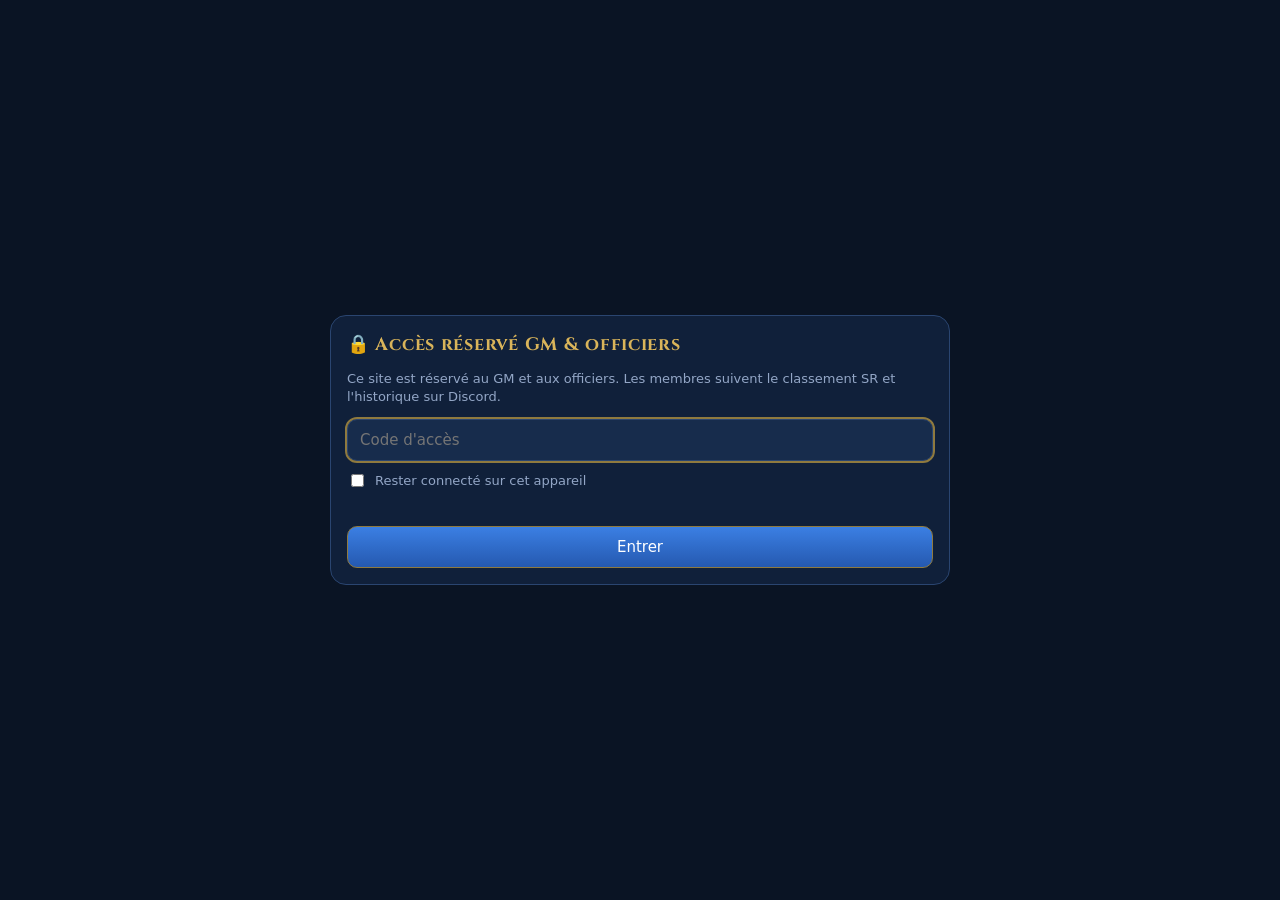
==== index.html @ fb5d60cb "Add files via upload" ====
<!DOCTYPE html>
<html lang="fr">
<head>
<meta charset="utf-8">
<meta name="viewport" content="width=device-width, initial-scale=1">
<title>Accueil · Guilde</title>
<meta name="theme-color" content="#0a1424">
<link rel="stylesheet" href="https://fonts.googleapis.com/css2?family=Cinzel:wght@600;700&display=swap">
<link rel="stylesheet" href="assets/style.css">
</head>
<body>
<header id="nav"></header>
<main class="wrap" id="app"></main>
<script src="config.js"></script>
<script src="assets/app.js"></script>
<script>

const app = document.getElementById('app');
const E = G.esc;
G.nav('index.html');
const cfg = G.cfg;
let pub = null, hist = null;

app.innerHTML =
  '<div class="hero"><div class="crest">🦁</div><h1>' + E(cfg.NAME || 'Guilde') + '</h1><p class="muted">Portail de guilde · roster, raids, points de SR</p></div>' +
  '<div id="next"></div>' +
  '<div class="tiles">' +
  '<a class="tile" href="roster.html"><div class="ico">👥</div><h3>Roster & membres</h3><div class="stat" id="s-roster">…</div></a>' +
  '<a class="tile" href="events.html"><div class="ico">⚔️</div><h3>Événements</h3><div class="stat" id="s-events">…</div></a>' +
  '<a class="tile" href="ranking.html"><div class="ico">🎯</div><h3>Classement SR</h3><div class="stat" id="s-rank">…</div></a>' +
  '<a class="tile" href="history.html"><div class="ico">📜</div><h3>Historique</h3><div class="stat" id="s-hist">…</div></a></div>' +
  '<div class="two"><div class="card"><h3>🏆 En tête du classement</h3><div id="top" style="margin-top:6px"><span class="muted">Chargement…</span></div></div>' +
  '<div class="card"><h3>📜 Dernier raid</h3><div id="last" style="margin-top:6px"><span class="muted">Chargement…</span></div></div></div>' +
  '<div id="warn"></div>';

function nextCard() {
  const nx = G.nextRaid();
  const open = pub && pub.raids.find(r => r.status === 'En cours');
  let html = '';
  if (nx) {
    const day = nx.today ? (nx.live ? 'Ce soir · en cours' : 'Ce soir') : nx.label + ' ' + G.fmtDay(G.isoDay(nx.start));
    html += '<div class="when">' + E(day) + ' · ' + E(nx.time) + '</div><div class="muted">Prochain raid · ' + E(nx.name) + ' (premier pull ' + E(nx.time) + ')</div>';
  } else html += '<div class="muted">Aucun raid planifié (voir config.js).</div>';
  const link = open
    ? '<a class="btn on" href="events.html#/' + E(open.id) + '">Ouvrir « ' + E(open.name) + ' » (en cours)</a>'
    : '<a class="btn" href="events.html">Créer l\'événement</a>';
  document.getElementById('next').innerHTML = '<div class="card next"><div class="grow">' + html + '</div>' + (G.isOfficer() ? link : '') + '</div>';
}

function paintPub() {
  if (!pub) return;
  const m = pub.members, n = r => m.filter(x => x.role === r).length;
  document.getElementById('s-roster').textContent = m.length + ' membre' + (m.length > 1 ? 's' : '') + ' · 🛡️ ' + n('tank') + ' · 💚 ' + n('soigneur') + ' · ⚔️ ' + n('dps');
  const open = pub.raids.find(r => r.status === 'En cours'), closed = pub.raids.filter(r => r.status !== 'En cours');
  document.getElementById('s-events').textContent = open ? 'En cours : ' + open.name : closed.length ? 'Dernier : ' + closed[0].name + ' (' + G.fmtDay(closed[0].date) + ')' : 'Aucun raid';
  const top = m.slice().sort((a, b) => b.points - a.points);
  document.getElementById('s-rank').textContent = top.length && top[0].points ? 'N°1 : ' + top[0].key + ' · ' + top[0].points + ' pts' : 'Pas encore de points';
  document.getElementById('top').innerHTML = top.slice(0, 5).map((x, i) =>
    '<div class="mini"><span>' + ['🥇', '🥈', '🥉', '4.', '5.'][i] + ' <b style="color:' + G.classColor(x.classe) + '">' + E(x.key) + '</b></span><span class="gold"><b>' + x.points + '</b> pts' + (x.hr ? ' · 🎯' + x.hr : '') + '</span></div>').join('') || '<span class="muted">Aucun membre.</span>';
  nextCard();
}
function paintHist() {
  if (!hist) return;
  const g = hist.groups.find(x => x.kind === 'raid');
  document.getElementById('s-hist').textContent = g ? g.name + ' · ' + G.fmtDay(g.date) : 'Aucun mouvement';
  document.getElementById('last').innerHTML = g ? '<b>' + E(g.name) + '</b> <span class="muted small">' + G.fmtDay(g.date) + ' · ' + g.count + ' joueurs</span>' +
    (g.sr.length ? '<div class="mini"><span>🎯 SR obtenu</span><span>' + E(g.sr.join(', ')) + '</span></div>' : '') +
    (g.hrEarned.length ? '<div class="mini"><span>🌟 HR gagnée</span><span>' + E(g.hrEarned.join(', ')) + '</span></div>' : '') +
    (g.loot.length ? '<div class="mini"><span>🎁 Loot hors SR</span><span>' + E(g.loot.map(l => l.key + ' ×' + l.n).join(', ')) + '</span></div>' : '') +
    '<div class="mini"><span>📈 +' + (g.bonusValue || 10) + ' points</span><span>' + g.bonus.length + ' joueur' + (g.bonus.length > 1 ? 's' : '') + '</span></div>' : '<span class="muted">Aucun raid clôturé pour le moment.</span>';
}
nextCard();
const fail = e => { document.getElementById('warn').innerHTML = '<div class="banner">' + E(G.errMsg(e)) + '</div>'; };
G.swr('pub', () => G.get('public'), d => { pub = d; paintPub(); }).catch(fail);
G.swr('hist', () => G.get('history'), d => { hist = d; paintHist(); }).catch(() => {});
</script>
</body>
</html>
---- assets/style.css ----
/* Thème Alliance : bleu nuit, or, bleu royal */
:root {
  --bg: #0a1424; --panel: #10203a; --panel2: #172c4c; --line: #2a4570;
  --text: #eaf0fb; --muted: #93a6c6; --accent: #2f6fd0; --gold: #d9b45a; --gold-dim: #8f7a3f;
  --ok: #3fbf7f; --warn: #f09a3e; --bad: #ec5d5d;
  --serif: "Cinzel", "Trajan Pro", Georgia, "Times New Roman", serif;
}
* { box-sizing: border-box; }
html { -webkit-text-size-adjust: 100%; }
body {
  margin: 0; color: var(--text); min-height: 100vh;
  background: var(--bg) radial-gradient(900px 420px at 50% -80px, #1b3c70 0%, rgba(10,20,36,0) 70%) no-repeat;
  font: 15px/1.4 system-ui, -apple-system, "Segoe UI", Roboto, sans-serif;
}
a { color: inherit; text-decoration: none; }
h1, h2, h3 { font-family: var(--serif); color: var(--gold); letter-spacing: .04em; margin: 0; }
h1 { font-size: 24px; } h2 { font-size: 18px; margin: 20px 0 10px; } h3 { font-size: 15px; }
.muted { color: var(--muted); } .small { font-size: 13px; } .gold { color: var(--gold); }
.row { display: flex; gap: 8px; align-items: center; } .grow { flex: 1; min-width: 0; }
.wrap { max-width: 1100px; margin: 0 auto; padding: 0 14px 90px; }
.hidden { display: none !important; }

/* barre de navigation */
.nav { position: sticky; top: 0; z-index: 30; background: rgba(10,20,36,.92); backdrop-filter: blur(8px);
  border-bottom: 1px solid var(--gold-dim); }
.nav-in { max-width: 1100px; margin: 0 auto; padding: 8px 14px; display: flex; align-items: center; gap: 12px; }
.brand { display: flex; align-items: center; gap: 8px; font-family: var(--serif); color: var(--gold); font-size: 17px; letter-spacing: .05em; white-space: nowrap; }
.crest { font-size: 24px; filter: drop-shadow(0 0 6px rgba(217,180,90,.35)); }
.links { display: flex; gap: 4px; overflow-x: auto; flex: 1; scrollbar-width: none; }
.links::-webkit-scrollbar { display: none; }
.links a { padding: 7px 12px; border-radius: 99px; color: var(--muted); white-space: nowrap; font-size: 14px; border: 1px solid transparent; }
.links a:hover { color: var(--text); }
.links a.on { color: var(--gold); border-color: var(--gold-dim); background: rgba(217,180,90,.09); }
.me { flex: 0 0 auto; }
@media (max-width: 720px) {
  .nav-in { flex-wrap: wrap; row-gap: 4px; }
  .brand { font-size: 15px; } .links { order: 3; flex: 1 0 100%; } .links { justify-content: space-between; } .links a { padding: 7px 7px; font-size: 13px; } .links .ic { display: none; }
}

/* éléments communs */
.card { background: var(--panel); border: 1px solid var(--line); border-radius: 14px; padding: 12px 14px; margin-bottom: 10px;
  box-shadow: inset 0 1px 0 rgba(217,180,90,.12), 0 6px 18px rgba(0,0,0,.25); }
.card.cc { border-left: 4px solid var(--c, var(--line)); }
.btn { min-height: 42px; padding: 0 14px; border-radius: 10px; border: 1px solid var(--line); background: var(--panel2);
  color: var(--text); font: inherit; cursor: pointer; transition: border-color .15s, background .15s, transform .07s; touch-action: manipulation; }
.btn:hover:not(:disabled) { border-color: var(--gold-dim); }
.btn:active:not(:disabled) { transform: scale(.97); }
.btn:disabled { opacity: .4; cursor: default; }
.btn.on { background: linear-gradient(#3b7fe3, #2559b0); border-color: var(--gold-dim); color: #fff; }
.btn.good.on { background: var(--ok); border-color: var(--ok); color: #07140d; }
.btn.warn.on { background: var(--warn); border-color: var(--warn); color: #1b1400; }
.btn.bad.on { background: var(--bad); border-color: var(--bad); color: #fff; }
.btn.small { min-height: 34px; padding: 0 11px; font-size: 13px; }
input, select, textarea { min-height: 42px; width: 100%; border-radius: 10px; border: 1px solid var(--line); background: var(--panel2);
  color: var(--text); padding: 0 12px; font: inherit; }
input:focus, select:focus { outline: 2px solid var(--gold-dim); outline-offset: 0; }
label { display: block; margin: 12px 0 4px; color: var(--muted); font-size: 13px; }
.tag { font-size: 12px; padding: 1px 8px; border-radius: 99px; border: 1px solid var(--line); color: var(--muted); white-space: nowrap; }
.tag.open { color: var(--ok); border-color: var(--ok); } .tag.warn { color: var(--warn); border-color: var(--warn); } .tag.bad { color: var(--bad); border-color: var(--bad); }
.chips { display: flex; gap: 6px; overflow-x: auto; padding-bottom: 2px; scrollbar-width: none; }
.chips::-webkit-scrollbar { display: none; }
.chip { flex: 0 0 auto; min-height: 36px; padding: 0 13px; border-radius: 99px; border: 1px solid var(--line); background: var(--panel2);
  color: var(--text); font: inherit; font-size: 13.5px; cursor: pointer; white-space: nowrap; }
.chip.on { border-color: var(--gold); color: var(--gold); background: rgba(217,180,90,.12); }
.chip.sp { border-style: dashed; }
.err { color: var(--bad); min-height: 20px; margin-top: 8px; }
.empty { text-align: center; color: var(--muted); padding: 30px 10px; }
.banner { background: rgba(240,154,62,.12); border: 1px solid var(--warn); color: var(--warn); border-radius: 12px; padding: 10px 14px; margin: 12px 0; }
.pagehead { display: flex; align-items: flex-end; justify-content: space-between; gap: 10px; margin: 18px 0 12px; flex-wrap: wrap; }
.pagehead p { margin: 4px 0 0; }
#busybar { position: fixed; top: 0; left: 0; right: 0; height: 3px; background: var(--gold); opacity: 0; transition: opacity .2s; z-index: 80; }
body.busy #busybar { opacity: 1; }

/* fenêtres */
.overlay { position: fixed; inset: 0; background: rgba(0,0,0,.62); display: flex; align-items: flex-end; justify-content: center; z-index: 60; }
.modal { background: var(--panel); border: 1px solid var(--line); border-radius: 16px 16px 0 0; width: 100%; max-width: 620px;
  max-height: 88vh; overflow: auto; padding: 16px; }
@media (min-width: 700px) { .overlay { align-items: center; } .modal { border-radius: 16px; } }
.toast { position: fixed; left: 50%; bottom: 20px; transform: translateX(-50%); background: var(--panel2); border: 1px solid var(--line);
  padding: 10px 16px; border-radius: 12px; z-index: 90; max-width: 90%; box-shadow: 0 8px 24px rgba(0,0,0,.4); }
.toast.bad { border-color: var(--bad); }

/* accueil */
.hero { text-align: center; padding: 34px 0 10px; }
.hero .crest { font-size: 54px; }
.hero h1 { font-size: 30px; margin-top: 6px; }
.tiles { display: grid; grid-template-columns: repeat(auto-fit, minmax(230px, 1fr)); gap: 12px; margin: 22px 0; }
.tile { display: block; background: linear-gradient(160deg, var(--panel2), var(--panel)); border: 1px solid var(--line); border-radius: 16px;
  padding: 18px; position: relative; overflow: hidden; transition: transform .12s, border-color .15s; }
.tile:hover { transform: translateY(-2px); border-color: var(--gold-dim); }
.tile .ico { font-size: 30px; } .tile h3 { margin: 8px 0 4px; font-size: 17px; }
.tile .stat { font-size: 13px; color: var(--muted); min-height: 18px; }
.tile::after { content: "›"; position: absolute; right: 16px; top: 14px; font-size: 24px; color: var(--gold-dim); }
.next { display: flex; gap: 14px; align-items: center; flex-wrap: wrap; border-color: var(--gold-dim); }
.next .when { font-family: var(--serif); color: var(--gold); font-size: 19px; }
.two { display: grid; grid-template-columns: 1fr 1fr; gap: 12px; } @media (max-width: 760px) { .two { grid-template-columns: 1fr; } }
.mini { display: flex; justify-content: space-between; padding: 7px 0; border-top: 1px solid var(--line); gap: 8px; }
.mini:first-of-type { border-top: 0; }

/* roster */
.grid { display: grid; grid-template-columns: repeat(auto-fill, minmax(260px, 1fr)); gap: 8px; }
.mcard { background: var(--panel); border: 1px solid var(--line); border-left: 4px solid var(--c, var(--line)); border-radius: 12px; padding: 10px 12px; }
.mcard b { overflow-wrap: anywhere; }
.sec { font-family: var(--serif); color: var(--gold); letter-spacing: .04em; margin: 20px 0 8px; display: flex; justify-content: space-between; align-items: baseline; }
.sec .muted { font-family: system-ui, sans-serif; letter-spacing: 0; font-size: 12px; }
.seg { display: flex; gap: 6px; margin: 8px 0 12px; } .seg .btn { flex: 1; padding: 0 6px; }
.roles { display: flex; gap: 6px; margin-top: 6px; } .roles .chip { flex: 1; }

/* classement */
.rk { display: grid; grid-template-columns: 34px 1fr auto; gap: 4px 10px; align-items: center; }
.rk .pos { font-family: var(--serif); color: var(--gold-dim); font-size: 17px; text-align: center; }
.rk .pts { font-size: 20px; font-weight: 700; color: var(--gold); text-align: right; }
.bar { height: 6px; border-radius: 99px; background: var(--panel2); overflow: hidden; margin-top: 6px; grid-column: 2 / 4; }
.bar > i { display: block; height: 100%; background: linear-gradient(90deg, var(--accent), var(--gold)); }
.rk .meta { grid-column: 2 / 4; display: flex; gap: 14px; flex-wrap: wrap; font-size: 13px; color: var(--muted); align-items: center; }

/* historique */
.pills { display: flex; flex-wrap: wrap; gap: 6px; margin-top: 6px; }
.pill { font-size: 12.5px; padding: 3px 10px; border-radius: 99px; background: var(--panel2); border: 1px solid var(--line); }
.gl { margin-top: 10px; } .gl-h { font-weight: 600; font-size: 13.5px; }
.card.gcard { border-left: 4px solid var(--gold-dim); } .card.corr { border-left: 4px solid var(--accent); }
.entry { padding: 8px 0; border-top: 1px solid var(--line); } .hist { margin-top: 10px; }

/* ---------- page raid : grille dense + barre d'action ---------- */
.evbar { position: sticky; top: var(--navh, 98px); z-index: 20; background: var(--bg);
  margin: 0 -14px 8px; padding: 8px 14px; border-bottom: 1px solid var(--line); }
.evbar .rname { font-family: var(--serif); color: var(--gold); font-size: 16px; letter-spacing: .03em; }
.sync { font-size: 12px; color: var(--muted); white-space: nowrap; }
.sync.ok { color: var(--ok); } .sync.wait { color: var(--gold); } .sync.bad { color: var(--bad); }
.evtools { display: flex; gap: 8px; margin-top: 8px; align-items: center; }
.evtools input { min-height: 38px; }
.evgrid { display: grid; grid-template-columns: repeat(auto-fill, minmax(150px, 1fr)); gap: 6px; padding-bottom: 170px; }
.dense .evgrid { grid-template-columns: repeat(auto-fill, minmax(108px, 1fr)); gap: 5px; }
.pt { position: relative; text-align: left; width: 100%; min-height: 54px; padding: 6px 8px 6px 10px; border-radius: 10px;
  border: 1px solid var(--line); border-left: 4px solid var(--c, var(--line)); background: var(--panel); color: var(--text);
  font: inherit; cursor: pointer; display: block; touch-action: manipulation; transition: transform .07s, background .12s; }
.pt:active { transform: scale(.97); }
.pt .n { display: block; font-weight: 700; white-space: nowrap; overflow: hidden; text-overflow: ellipsis; font-size: 14px; }
.pt .s { display: flex; gap: 5px; align-items: center; font-size: 12px; color: var(--muted); white-space: nowrap; overflow: hidden; margin-top: 2px; min-height: 18px; }
.pt .s b { color: var(--gold); }
.pt .bd { display: inline-flex; gap: 3px; margin-left: auto; font-size: 12px; font-weight: 700; }
.bd .l { color: #1a1300; background: var(--gold); border-radius: 99px; padding: 0 6px; }
.bd .g { color: #07140d; background: var(--ok); border-radius: 6px; padding: 0 5px; }
.pt.sel { background: rgba(47,111,208,.28); border-color: var(--gold); border-left-color: var(--c, var(--gold)); box-shadow: 0 0 0 1px var(--gold) inset; }
.pt.retard { background: rgba(240,154,62,.10); } .pt.noshow { background: rgba(236,93,93,.10); opacity: .7; }
.pt.noshow .n { text-decoration: line-through; }
.dense .pt { min-height: 48px; padding: 5px 6px 5px 8px; } .dense .pt .n { font-size: 13px; } .dense .pt .s { font-size: 11px; }
.actbar { position: fixed; left: 0; right: 0; bottom: 0; z-index: 25; background: var(--panel); border-top: 1px solid var(--gold-dim);
  box-shadow: 0 -10px 30px rgba(0,0,0,.45); padding: 10px 14px calc(10px + env(safe-area-inset-bottom)); }
.actbar-in { max-width: 1100px; margin: 0 auto; }
.actbar .who { display: flex; align-items: baseline; gap: 10px; margin-bottom: 8px; }
.actbar .who b { font-size: 16px; }
.actrow { display: grid; gap: 8px; }
.acts, .acts2 { display: grid; gap: 8px; }
.acts { grid-template-columns: repeat(4, 1fr); } .acts2 { grid-template-columns: repeat(3, 1fr); }
.acts .a, .acts2 .a { min-height: 52px; font-size: 16px; font-weight: 700; border-radius: 12px; border: 1px solid var(--line); background: var(--panel2);
  color: var(--text); cursor: pointer; font-family: inherit; touch-action: manipulation; }
.acts2 .a { min-height: 42px; font-size: 14px; font-weight: 600; }
.a:active:not(:disabled) { transform: scale(.95); } .a:disabled { opacity: .35; }
.a.loot { color: var(--gold); border-color: var(--gold-dim); }
.a.good.on { background: var(--ok); border-color: var(--ok); color: #07140d; }
.a.warn.on { background: var(--warn); border-color: var(--warn); color: #1b1400; }
.a.bad.on { background: var(--bad); border-color: var(--bad); color: #fff; }
.hint { text-align: center; color: var(--muted); padding: 6px 0; }
@media (min-width: 900px) { .actrow { grid-template-columns: 4fr 3fr; } .acts2 .a { min-height: 52px; font-size: 16px; } }

/* sélecteur de joueurs */
.modal.picker { display: flex; flex-direction: column; padding: 0; height: min(92vh, 780px); max-width: 760px; }
.pk-head { padding: 14px 14px 10px; border-bottom: 1px solid var(--line); }
.pk-body { flex: 1; overflow: auto; padding: 4px 14px 14px; -webkit-overflow-scrolling: touch; }
.pk-foot { display: flex; gap: 8px; padding: 12px 14px; border-top: 1px solid var(--line); background: var(--panel); }
.pk-grid { display: grid; grid-template-columns: repeat(auto-fill, minmax(150px, 1fr)); gap: 8px; }
.pk-card { position: relative; display: block; text-align: left; width: 100%; min-height: 70px; padding: 9px 32px 9px 12px; border-radius: 12px;
  border: 1px solid var(--line); border-left: 4px solid var(--c, var(--line)); background: var(--panel2); color: var(--text); font: inherit; cursor: pointer; }
.pk-card:hover { border-color: var(--gold-dim); border-left-color: var(--c, var(--gold-dim)); }
.pk-card.sel { border-color: var(--gold); border-left-color: var(--c, var(--gold)); background: rgba(217,180,90,.13); box-shadow: 0 0 0 1px var(--gold) inset; }
.pk-card.in { opacity: .5; cursor: default; }
.pk-check { position: absolute; top: 8px; right: 8px; width: 20px; height: 20px; border-radius: 99px; border: 1px solid var(--line);
  display: grid; place-items: center; font-size: 12px; font-weight: 700; color: transparent; }
.pk-card.sel .pk-check { background: var(--gold); border-color: var(--gold); color: #1a1300; }
.pk-card.in .pk-check { border-color: var(--ok); color: var(--ok); }
.pk-name { display: block; font-weight: 700; overflow-wrap: anywhere; }
.pk-cls { display: block; font-size: 12.5px; color: var(--c, var(--muted)); }
.pk-meta { display: flex; gap: 8px; flex-wrap: wrap; margin-top: 5px; font-size: 12px; color: var(--muted); }
.pk-pts { color: var(--gold); font-weight: 700; }
.pk-new { display: flex; gap: 6px; margin-top: 10px; flex-wrap: wrap; } .pk-new input { flex: 2 1 140px; } .pk-new select { flex: 1 1 120px; }

/* page raid : on libère la place (la barre du site défile, la barre du raid reste) */
body.ev-mode .nav { position: static; }
body.ev-mode .evbar { top: 0; }
.evbar .row.t { align-items: center; }
.evbar .sub { white-space: nowrap; overflow: hidden; text-overflow: ellipsis; }
.evbar .evtools { margin-top: 6px; }
.evbar .chips { margin-top: 6px !important; }
.evbar .btn.small { min-height: 36px; }

.sticky-foot { position: sticky; bottom: -16px; background: var(--panel); padding: 12px 0 4px; margin-top: 10px; border-top: 1px solid var(--line); }
body.locked .overlay { background: #0a1424; }
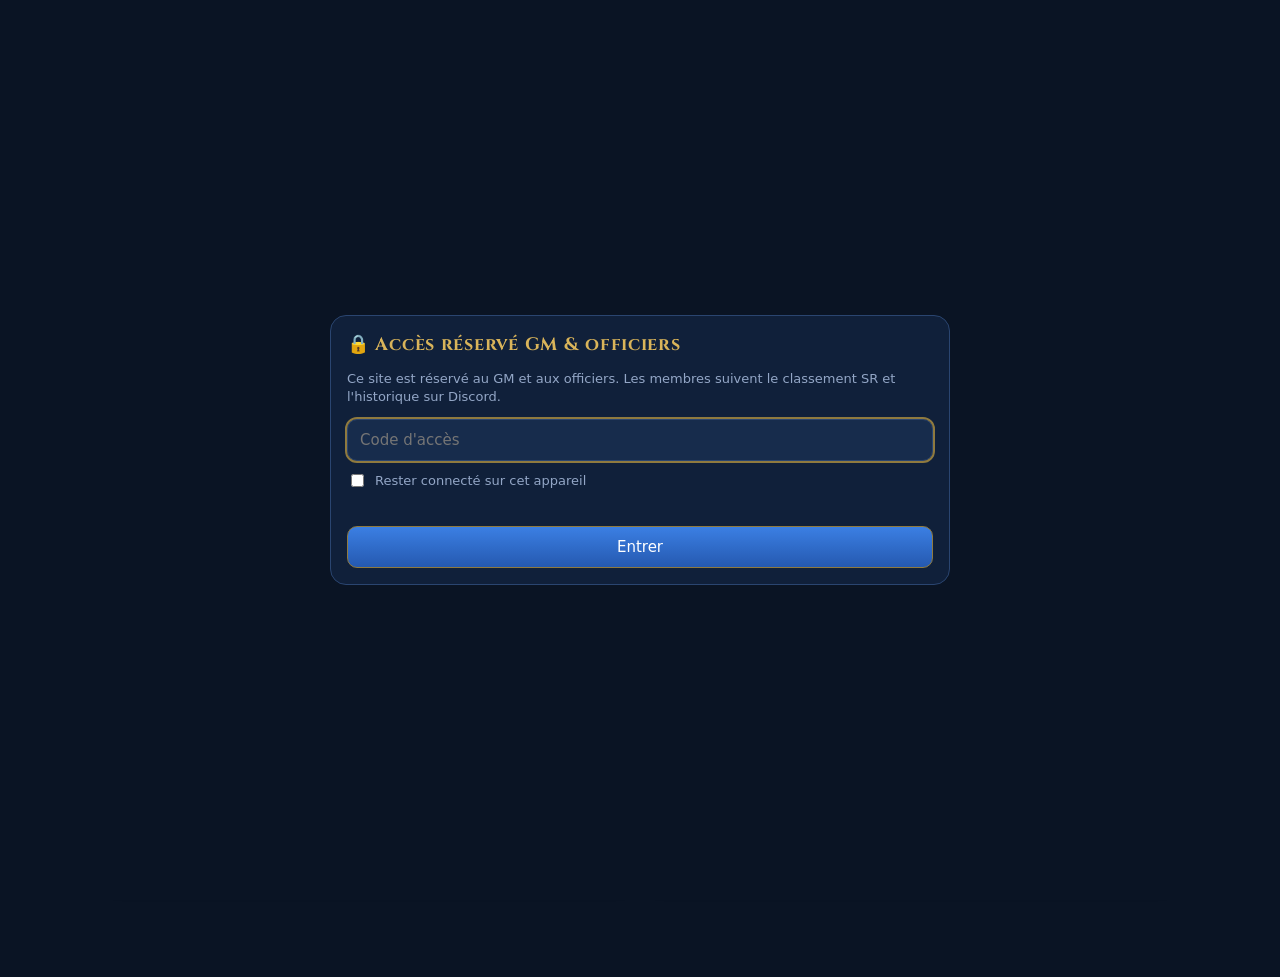
==== commit 1cd3ee65: "Add files via upload" ====
--- a/index.html
+++ b/index.html
@@ -22,7 +22,7 @@
 let pub = null, hist = null;
 
 app.innerHTML =
-  '<div class="hero"><div class="crest">🦁</div><h1>' + E(cfg.NAME || 'Guilde') + '</h1><p class="muted">Portail de guilde · roster, raids, points de SR</p></div>' +
+  '<div class="hero"><img class="banner" src="assets/banner.jpg" alt="' + E(cfg.NAME || 'Guilde') + '" id="banner"><p class="muted">Portail de guilde · roster, raids, points de SR</p></div>' +
   '<div id="next"></div>' +
   '<div class="tiles">' +
   '<a class="tile" href="roster.html"><div class="ico">👥</div><h3>Roster & membres</h3><div class="stat" id="s-roster">…</div></a>' +
@@ -32,6 +32,10 @@
   '<div class="two"><div class="card"><h3>🏆 En tête du classement</h3><div id="top" style="margin-top:6px"><span class="muted">Chargement…</span></div></div>' +
   '<div class="card"><h3>📜 Dernier raid</h3><div id="last" style="margin-top:6px"><span class="muted">Chargement…</span></div></div></div>' +
   '<div id="warn"></div>';
+
+document.getElementById('banner').onerror = function () {
+  this.outerHTML = '<div class="crest">🦁</div><h1>' + E(cfg.NAME || 'Guilde') + '</h1>';   // pas d'image : titre simple
+};
 
 function nextCard() {
   const nx = G.nextRaid();
--- a/assets/style.css
+++ b/assets/style.css
@@ -196,3 +196,7 @@
 
 .sticky-foot { position: sticky; bottom: -16px; background: var(--panel); padding: 12px 0 4px; margin-top: 10px; border-top: 1px solid var(--line); }
 body.locked .overlay { background: #0a1424; }
+
+.hero .banner { display: block; width: 100%; height: auto; border-radius: 14px; border: 1px solid var(--gold); box-shadow: 0 8px 30px rgba(0,0,0,.45); margin-bottom: 10px; }
+.hero { padding-top: 14px; }
+.card.next { flex-wrap: wrap; gap: 10px; } .card.next .grow { min-width: 200px; }
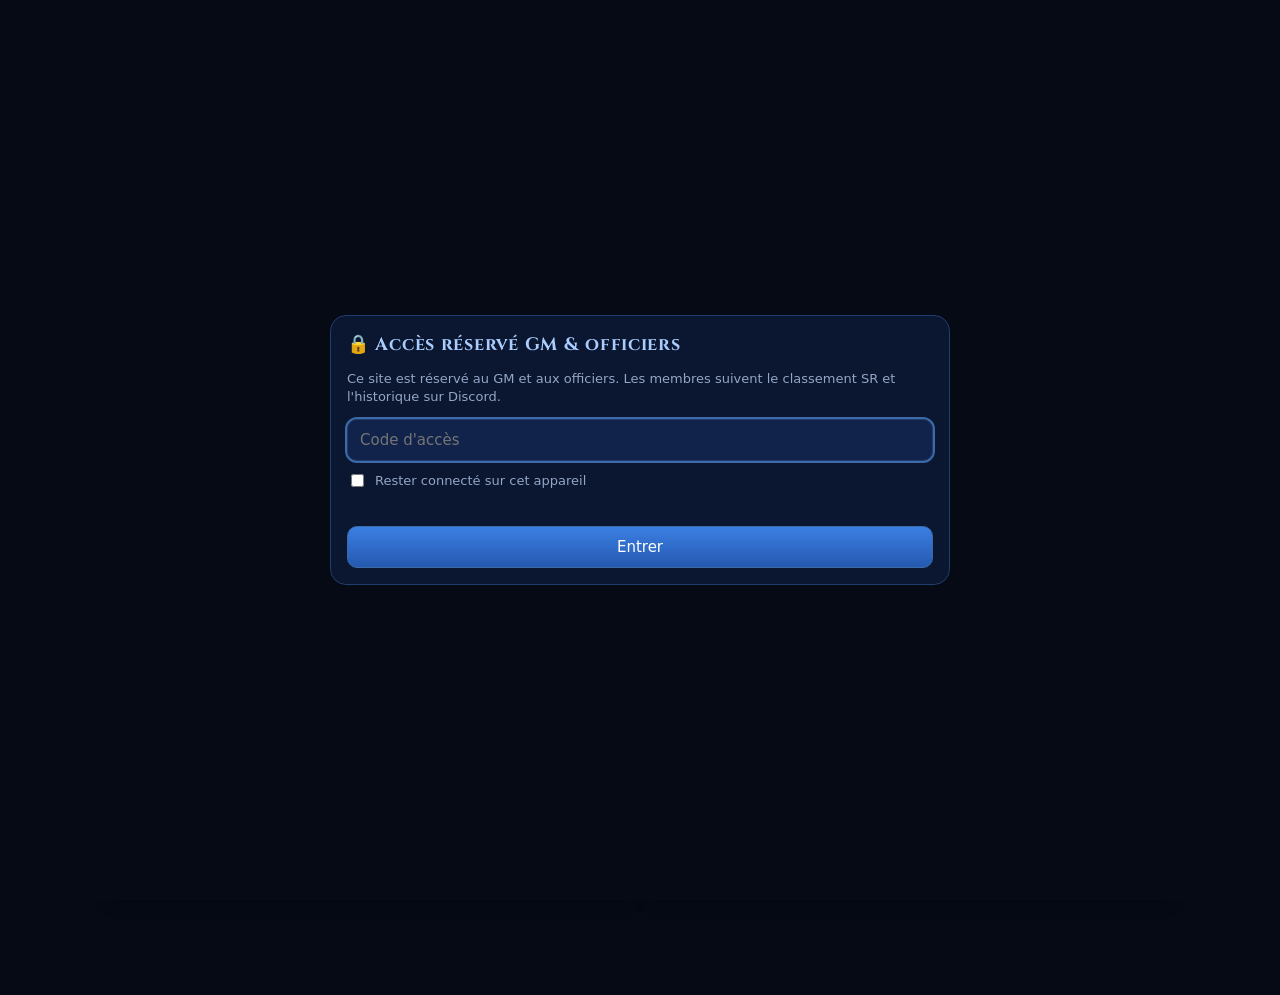
==== commit 34c08150: "Add files via upload" ====
--- a/index.html
+++ b/index.html
@@ -4,7 +4,9 @@
 <meta charset="utf-8">
 <meta name="viewport" content="width=device-width, initial-scale=1">
 <title>Accueil · Guilde</title>
-<meta name="theme-color" content="#0a1424">
+<link rel="icon" type="image/png" href="assets/favicon.png?v=2">
+<link rel="apple-touch-icon" href="assets/apple-touch-icon.png?v=2">
+<meta name="theme-color" content="#050a14">
 <link rel="stylesheet" href="https://fonts.googleapis.com/css2?family=Cinzel:wght@600;700&display=swap">
 <link rel="stylesheet" href="assets/style.css">
 </head>
@@ -22,14 +24,14 @@
 let pub = null, hist = null;
 
 app.innerHTML =
-  '<div class="hero"><img class="banner" src="assets/banner.jpg" alt="' + E(cfg.NAME || 'Guilde') + '" id="banner"><p class="muted">Portail de guilde · roster, raids, points de SR</p></div>' +
+  '<div class="hero"><img class="banner" src="assets/banner.jpg?v=2" alt="' + E(cfg.NAME || 'Guilde') + '" id="banner"><p class="muted">Portail de guilde · roster, raids, points de SR</p></div>' +
   '<div id="next"></div>' +
   '<div class="tiles">' +
   '<a class="tile" href="roster.html"><div class="ico">👥</div><h3>Roster & membres</h3><div class="stat" id="s-roster">…</div></a>' +
   '<a class="tile" href="events.html"><div class="ico">⚔️</div><h3>Événements</h3><div class="stat" id="s-events">…</div></a>' +
   '<a class="tile" href="ranking.html"><div class="ico">🎯</div><h3>Classement SR</h3><div class="stat" id="s-rank">…</div></a>' +
   '<a class="tile" href="history.html"><div class="ico">📜</div><h3>Historique</h3><div class="stat" id="s-hist">…</div></a></div>' +
-  '<div class="two"><div class="card"><h3>🏆 En tête du classement</h3><div id="top" style="margin-top:6px"><span class="muted">Chargement…</span></div></div>' +
+  '<div class="two"><div class="card"><h3>🏆 En tête du classement <span class="tag season" id="topseason"></span></h3><div id="top" style="margin-top:6px"><span class="muted">Chargement…</span></div></div>' +
   '<div class="card"><h3>📜 Dernier raid</h3><div id="last" style="margin-top:6px"><span class="muted">Chargement…</span></div></div></div>' +
   '<div id="warn"></div>';
 
@@ -57,7 +59,8 @@
   document.getElementById('s-roster').textContent = m.length + ' membre' + (m.length > 1 ? 's' : '') + ' · 🛡️ ' + n('tank') + ' · 💚 ' + n('soigneur') + ' · ⚔️ ' + n('dps');
   const open = pub.raids.find(r => r.status === 'En cours'), closed = pub.raids.filter(r => r.status !== 'En cours');
   document.getElementById('s-events').textContent = open ? 'En cours : ' + open.name : closed.length ? 'Dernier : ' + closed[0].name + ' (' + G.fmtDay(closed[0].date) + ')' : 'Aucun raid';
-  const top = m.slice().sort((a, b) => b.points - a.points);
+  const top = m.slice().sort((a, b) => b.points - a.points);   // points de la saison la plus récente
+  document.getElementById('topseason').textContent = pub.defaultSeason || '';
   document.getElementById('s-rank').textContent = top.length && top[0].points ? 'N°1 : ' + top[0].key + ' · ' + top[0].points + ' pts' : 'Pas encore de points';
   document.getElementById('top').innerHTML = top.slice(0, 5).map((x, i) =>
     '<div class="mini"><span>' + ['🥇', '🥈', '🥉', '4.', '5.'][i] + ' <b style="color:' + G.classColor(x.classe) + '">' + E(x.key) + '</b></span><span class="gold"><b>' + x.points + '</b> pts' + (x.hr ? ' · 🎯' + x.hr : '') + '</span></div>').join('') || '<span class="muted">Aucun membre.</span>';
--- a/assets/style.css
+++ b/assets/style.css
@@ -1,7 +1,7 @@
-/* Thème Alliance : bleu nuit, or, bleu royal */
+/* Thème SIGMA : noir bleuté, bleu électrique, argent */
 :root {
-  --bg: #0a1424; --panel: #10203a; --panel2: #172c4c; --line: #2a4570;
-  --text: #eaf0fb; --muted: #93a6c6; --accent: #2f6fd0; --gold: #d9b45a; --gold-dim: #8f7a3f;
+  --bg: #050a14; --panel: #0b1630; --panel2: #11234a; --line: #1f3d6e;
+  --text: #eaf0fb; --muted: #93a6c6; --accent: #2f7dff; --gold: #a9cdff; --gold-dim: #3c6aa6;
   --ok: #3fbf7f; --warn: #f09a3e; --bad: #ec5d5d;
   --serif: "Cinzel", "Trajan Pro", Georgia, "Times New Roman", serif;
 }
@@ -9,7 +9,7 @@
 html { -webkit-text-size-adjust: 100%; }
 body {
   margin: 0; color: var(--text); min-height: 100vh;
-  background: var(--bg) radial-gradient(900px 420px at 50% -80px, #1b3c70 0%, rgba(10,20,36,0) 70%) no-repeat;
+  background: var(--bg) radial-gradient(900px 420px at 50% -80px, #123068 0%, rgba(5,10,20,0) 70%) no-repeat;
   font: 15px/1.4 system-ui, -apple-system, "Segoe UI", Roboto, sans-serif;
 }
 a { color: inherit; text-decoration: none; }
@@ -21,16 +21,16 @@
 .hidden { display: none !important; }
 
 /* barre de navigation */
-.nav { position: sticky; top: 0; z-index: 30; background: rgba(10,20,36,.92); backdrop-filter: blur(8px);
+.nav { position: sticky; top: 0; z-index: 30; background: rgba(5,10,20,.92); backdrop-filter: blur(8px);
   border-bottom: 1px solid var(--gold-dim); }
 .nav-in { max-width: 1100px; margin: 0 auto; padding: 8px 14px; display: flex; align-items: center; gap: 12px; }
 .brand { display: flex; align-items: center; gap: 8px; font-family: var(--serif); color: var(--gold); font-size: 17px; letter-spacing: .05em; white-space: nowrap; }
-.crest { font-size: 24px; filter: drop-shadow(0 0 6px rgba(217,180,90,.35)); }
+.crest { font-size: 24px; filter: drop-shadow(0 0 6px rgba(120,175,255,.35)); }
 .links { display: flex; gap: 4px; overflow-x: auto; flex: 1; scrollbar-width: none; }
 .links::-webkit-scrollbar { display: none; }
 .links a { padding: 7px 12px; border-radius: 99px; color: var(--muted); white-space: nowrap; font-size: 14px; border: 1px solid transparent; }
 .links a:hover { color: var(--text); }
-.links a.on { color: var(--gold); border-color: var(--gold-dim); background: rgba(217,180,90,.09); }
+.links a.on { color: var(--gold); border-color: var(--gold-dim); background: rgba(120,175,255,.09); }
 .me { flex: 0 0 auto; }
 @media (max-width: 720px) {
   .nav-in { flex-wrap: wrap; row-gap: 4px; }
@@ -39,7 +39,7 @@
 
 /* éléments communs */
 .card { background: var(--panel); border: 1px solid var(--line); border-radius: 14px; padding: 12px 14px; margin-bottom: 10px;
-  box-shadow: inset 0 1px 0 rgba(217,180,90,.12), 0 6px 18px rgba(0,0,0,.25); }
+  box-shadow: inset 0 1px 0 rgba(120,175,255,.12), 0 6px 18px rgba(0,0,0,.25); }
 .card.cc { border-left: 4px solid var(--c, var(--line)); }
 .btn { min-height: 42px; padding: 0 14px; border-radius: 10px; border: 1px solid var(--line); background: var(--panel2);
   color: var(--text); font: inherit; cursor: pointer; transition: border-color .15s, background .15s, transform .07s; touch-action: manipulation; }
@@ -61,7 +61,7 @@
 .chips::-webkit-scrollbar { display: none; }
 .chip { flex: 0 0 auto; min-height: 36px; padding: 0 13px; border-radius: 99px; border: 1px solid var(--line); background: var(--panel2);
   color: var(--text); font: inherit; font-size: 13.5px; cursor: pointer; white-space: nowrap; }
-.chip.on { border-color: var(--gold); color: var(--gold); background: rgba(217,180,90,.12); }
+.chip.on { border-color: var(--gold); color: var(--gold); background: rgba(120,175,255,.12); }
 .chip.sp { border-style: dashed; }
 .err { color: var(--bad); min-height: 20px; margin-top: 8px; }
 .empty { text-align: center; color: var(--muted); padding: 30px 10px; }
@@ -101,6 +101,14 @@
 .grid { display: grid; grid-template-columns: repeat(auto-fill, minmax(260px, 1fr)); gap: 8px; }
 .mcard { background: var(--panel); border: 1px solid var(--line); border-left: 4px solid var(--c, var(--line)); border-radius: 12px; padding: 10px 12px; }
 .mcard b { overflow-wrap: anywhere; }
+.mc-head { display: flex; align-items: center; justify-content: space-between; gap: 8px; }
+.mc-name { font-size: 16px; line-height: 1.2; }
+.mc-head .btn { padding: 2px 9px; flex: none; }
+.mc-spec { font-size: 13px; margin-top: 2px; }
+.mc-meta { font-size: 12.5px; color: var(--muted); margin-top: 3px; }
+.mc-chips { display: flex; flex-wrap: wrap; gap: 6px; margin-top: 8px; }
+.tag.link { color: var(--gold); border-color: var(--gold-dim); background: rgba(120,175,255,.08); white-space: normal; }
+.tag.link.soft { color: var(--muted); border-color: var(--line); background: transparent; }
 .sec { font-family: var(--serif); color: var(--gold); letter-spacing: .04em; margin: 20px 0 8px; display: flex; justify-content: space-between; align-items: baseline; }
 .sec .muted { font-family: system-ui, sans-serif; letter-spacing: 0; font-size: 12px; }
 .seg { display: flex; gap: 6px; margin: 8px 0 12px; } .seg .btn { flex: 1; padding: 0 6px; }
@@ -173,7 +181,7 @@
 .pk-card { position: relative; display: block; text-align: left; width: 100%; min-height: 70px; padding: 9px 32px 9px 12px; border-radius: 12px;
   border: 1px solid var(--line); border-left: 4px solid var(--c, var(--line)); background: var(--panel2); color: var(--text); font: inherit; cursor: pointer; }
 .pk-card:hover { border-color: var(--gold-dim); border-left-color: var(--c, var(--gold-dim)); }
-.pk-card.sel { border-color: var(--gold); border-left-color: var(--c, var(--gold)); background: rgba(217,180,90,.13); box-shadow: 0 0 0 1px var(--gold) inset; }
+.pk-card.sel { border-color: var(--gold); border-left-color: var(--c, var(--gold)); background: rgba(120,175,255,.13); box-shadow: 0 0 0 1px var(--gold) inset; }
 .pk-card.in { opacity: .5; cursor: default; }
 .pk-check { position: absolute; top: 8px; right: 8px; width: 20px; height: 20px; border-radius: 99px; border: 1px solid var(--line);
   display: grid; place-items: center; font-size: 12px; font-weight: 700; color: transparent; }
@@ -195,8 +203,10 @@
 .evbar .btn.small { min-height: 36px; }
 
 .sticky-foot { position: sticky; bottom: -16px; background: var(--panel); padding: 12px 0 4px; margin-top: 10px; border-top: 1px solid var(--line); }
-body.locked .overlay { background: #0a1424; }
-
-.hero .banner { display: block; width: 100%; height: auto; border-radius: 14px; border: 1px solid var(--gold); box-shadow: 0 8px 30px rgba(0,0,0,.45); margin-bottom: 10px; }
+body.locked .overlay { background: #050a14; }
+
+.hero .banner { display: block; width: 100%; height: auto; padding: 0; background: none; border-radius: 14px; border: 1px solid var(--gold-dim); box-shadow: 0 8px 30px rgba(0,0,0,.45); margin-bottom: 10px; }
 .hero { padding-top: 14px; }
 .card.next { flex-wrap: wrap; gap: 10px; } .card.next .grow { min-width: 200px; }
+.crest-img { width: 34px; height: 34px; border-radius: 9px; border: 1px solid var(--gold); box-shadow: 0 0 8px rgba(120,175,255,.35); object-fit: cover; display: block; }
+.brand { display: inline-flex; align-items: center; gap: 9px; }
